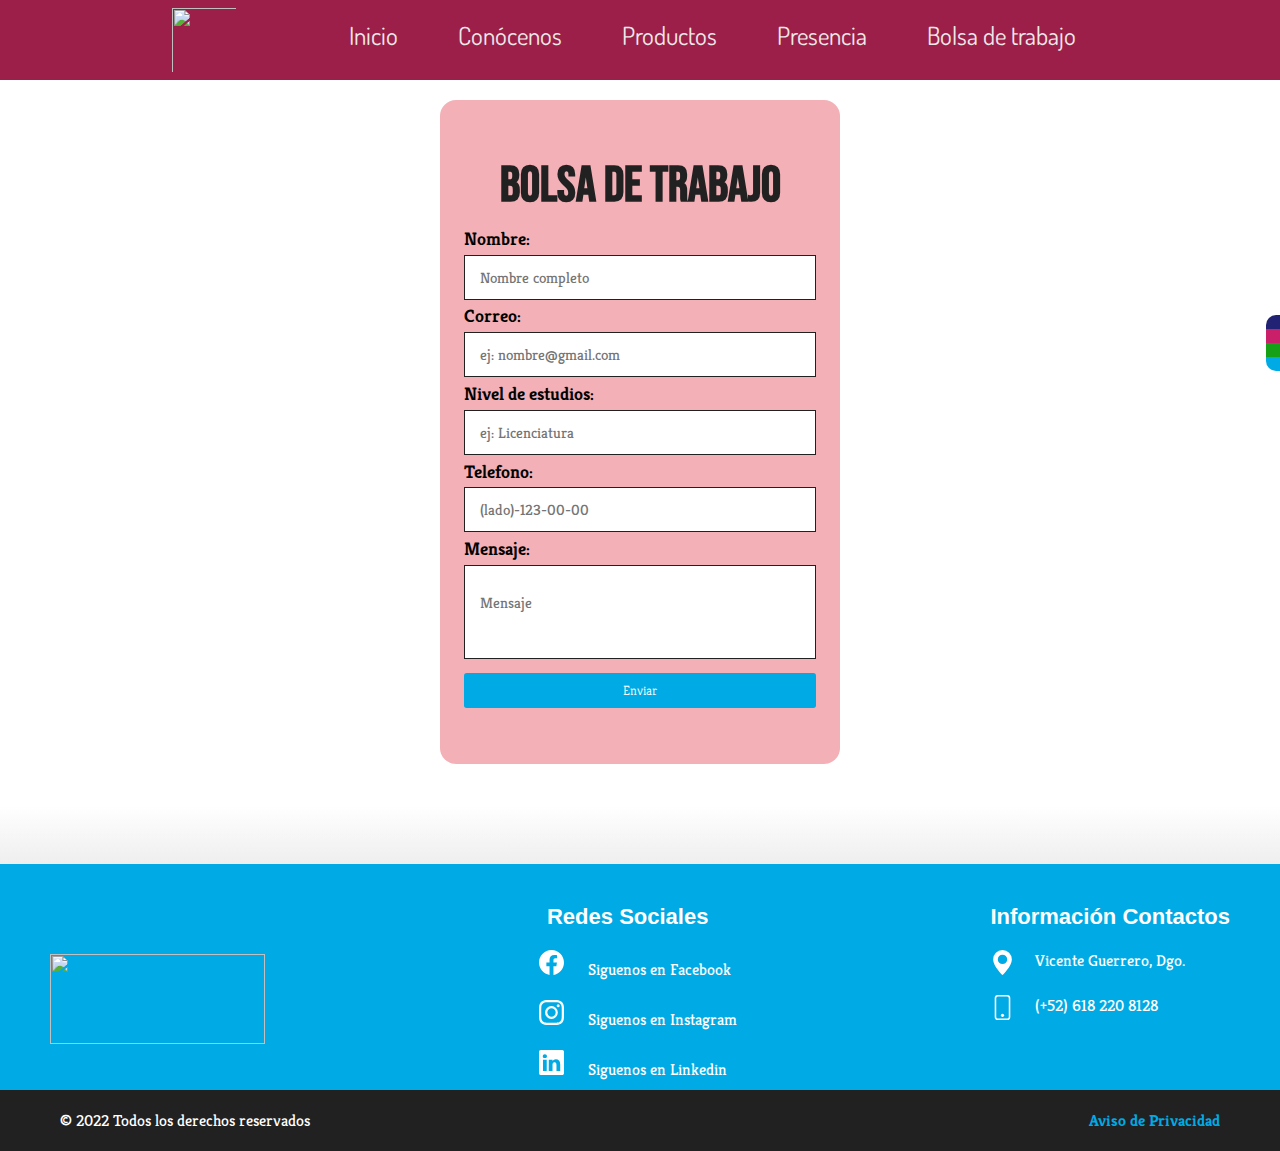
==== bolsa.html @ 7514aa51 "Bolsa" ====
<!DOCTYPE html>
<html lang="en">

<head>
    <meta charset="UTF-8">
    <meta http-equiv="X-UA-Compatible" content="IE=edge">
    <meta name="viewport" content="width=device-width, initial-scale=1.0">
    <title>Grupo Saborsa</title>




    <!--tipo de letra sacada de google font-->
    <link rel="preconnect" href="https://fonts.googleapis.com">
    <link rel="preconnect" href="https://fonts.gstatic.com" crossorigin>

    <link href="https://fonts.googleapis.com/css2?family=Roboto&display=swap" rel="stylesheet">
    <link href="https://fonts.googleapis.com/css2?family=Bebas+Neue&display=swap" rel="stylesheet">
    <link href="https://fonts.googleapis.com/css2?family=Dosis&display=swap" rel="stylesheet">
    <!---->





    <link
        href="https://fonts.googleapis.com/css2?family=Kreon:wght@400;700&family=Krub:wght@400;700&family=Staatliches&display=swap"
        rel="stylesheet">
    <!--tipo de letra sacada de google font-->

    <!--Iconos (Hamburguesa y social bar)-->
    <script src="https://kit.fontawesome.com/2c9258359f.js" crossorigin="anonymous"></script>

    <!--Mandamos llamar las hojas de estilo-->
    <link rel="stylesheet" href="fonts.css">
    <link rel="stylesheet" href="css/normalize.css">
    <link rel="stylesheet" href="css/productos.css">
    <link rel="stylesheet" href="css/bolsa.css">


    <!--Para que el sitio web o la hoja cargue mas rapido-->
    <link rel="preload" href="css/styleind.css" as="stlye">
    <link href="css/styleind.css" rel="stylesheet">
    <script defer src="index.js"></script>


    <!--Para enlazar la hoja de stilo de index y que se refleje el diseño-->
</head>

<body>
    <!--NAVEGACION PRINCIPAL-->
    <header class="header">
        <nav class="nav">
            <a href="index.html" class="logo nav-link"><img src="img/LogoSBRSA.svg" alt=""></a>
            <button class="nav-toggle" aria-label="Abrir menú">
                <i class="fa-solid fa-bars"></i>
            </button>
            <ul class="nav-menu nav-menu_visible">
                <li class="nav-menu-item">

                    <a href="index.html" class="nav-menu-linkc1 nav-menu-link nav-link nav-menu-link_active">Inicio </a>
                </li>
                <li class="nav-menu-item">
                    <a href="nosotros.html"
                        class="nav-menu-linkc2 nav-menu-link nav-link nav-menu-link_active">Conócenos</a>
                </li>
                <li class="nav-menu-item">
                    <a href="productos.html"
                        class="nav-menu-linkc3 nav-menu-link nav-link nav-menu-link_active">Productos</a>
                </li>
                <li class="nav-menu-item">
                    <a href="presencia.html"
                        class="nav-menu-linkc4 nav-menu-link nav-link nav-menu-link_active">Presencia</a>
                </li>
                <li class="nav-menu-item">
                    <a href="bolsa.html" class="nav-menu-linkc5 nav-menu-link nav-link nav-menu-link_active">Bolsa de
                        trabajo</a>
                </li>
            </ul>
        </nav>
    </header>
    <div class="social-bar">
        <a href="https://www.facebook.com/Grupo-Saborsa-110741377247389/" class="icon icon-facebook"
            target="_blank"></a>
        <a href="https://www.instagram.com/gruposaborsa/?hl=es" class="icon icon-instagram" target="_blank"></a>
        <a href="https://api.whatsapp.com/send?phone=+526182208128" class="icon icon-whatsapp" target="_blank"></a>
        <a href="https://www.linkedin.com/in/marteking-gruposaborsa-627832205" class="icon icon-linkedin"
            target="_blank"></a>
    </div>



    <main>
        <form class="form" action="https://formspree.io/f/xzbornnj" method="POST">
            <div class="form__container">
                <!--contenedor de todo el contenido del formulario-->
                <h2 class="form__title tituloFormulario">Bolsa de trabajo</h2>

               
                        <label class="campo">Nombre:</label>
                        <input type="text" class="form__input" placeholder="Nombre completo" name="name">
                   
                        <label class="campo">Correo:</label>
                        <input type="email" class="form__input" placeholder="ej: nombre@gmail.com" name="email">
                   
                        <label class="campo">Nivel de estudios:</label>
                        <input type="text" class="form__input" placeholder="ej: Licenciatura">
                    
                        <label class="campo">Telefono:</label>
                        <input type="tel" class="form__input" placeholder="(lado)-123-00-00">
                   
                        <label class="campo">Mensaje:</label>
                        <textarea class="form__input form__input--message" placeholder="Mensaje"
                            name="message"></textarea>
                    

                    <input type="submit" value="Enviar" class="form__cta">
               

           
        </form>
    </main>


    <!--AQUÍ EMPIEZA EL PIE DE PÁGINA-->
    <footer>
        <div class="container-principal">
            <div class="container">
                <!--LOGO-->
                <div class="colum1">
                    <img src="img/saborsablancas.png" class="saborsa-final">
                </div>
                <!--REDES SOCIALES-->
                <div class="colum2">
                    <h5>
                        Redes Sociales
                    </h5>
                    <div class="fila">
                        <a href="https://www.facebook.com/Grupo-Saborsa-110741377247389/"> <svg
                                xmlns="http://www.w3.org/2000/svg" width="25" height="25" fill="currentColor"
                                class="bi bi-facebook formatoicon" viewBox="0 0 16 16">
                                <path
                                    d="M16 8.049c0-4.446-3.582-8.05-8-8.05C3.58 0-.002 3.603-.002 8.05c0 4.017 2.926 7.347 6.75 7.951v-5.625h-2.03V8.05H6.75V6.275c0-2.017 1.195-3.131 3.022-3.131.876 0 1.791.157 1.791.157v1.98h-1.009c-.993 0-1.303.621-1.303 1.258v1.51h2.218l-.354 2.326H9.25V16c3.824-.604 6.75-3.934 6.75-7.951z" />
                            </svg>
                            <label class="enlaceformato">Siguenos en Facebook </label></a>
                    </div>

                    <div class="fila">
                        <a href="https://www.instagram.com/gruposaborsa/?hl=es"> <svg xmlns="http://www.w3.org/2000/svg"
                                width="25" height="25" fill="currentColor" class="bi bi-instagram formatoicon"
                                viewBox="0 0 16 16">
                                <path
                                    d="M8 0C5.829 0 5.556.01 4.703.048 3.85.088 3.269.222 2.76.42a3.917 3.917 0 0 0-1.417.923A3.927 3.927 0 0 0 .42 2.76C.222 3.268.087 3.85.048 4.7.01 5.555 0 5.827 0 8.001c0 2.172.01 2.444.048 3.297.04.852.174 1.433.372 1.942.205.526.478.972.923 1.417.444.445.89.719 1.416.923.51.198 1.09.333 1.942.372C5.555 15.99 5.827 16 8 16s2.444-.01 3.298-.048c.851-.04 1.434-.174 1.943-.372a3.916 3.916 0 0 0 1.416-.923c.445-.445.718-.891.923-1.417.197-.509.332-1.09.372-1.942C15.99 10.445 16 10.173 16 8s-.01-2.445-.048-3.299c-.04-.851-.175-1.433-.372-1.941a3.926 3.926 0 0 0-.923-1.417A3.911 3.911 0 0 0 13.24.42c-.51-.198-1.092-.333-1.943-.372C10.443.01 10.172 0 7.998 0h.003zm-.717 1.442h.718c2.136 0 2.389.007 3.232.046.78.035 1.204.166 1.486.275.373.145.64.319.92.599.28.28.453.546.598.92.11.281.24.705.275 1.485.039.843.047 1.096.047 3.231s-.008 2.389-.047 3.232c-.035.78-.166 1.203-.275 1.485a2.47 2.47 0 0 1-.599.919c-.28.28-.546.453-.92.598-.28.11-.704.24-1.485.276-.843.038-1.096.047-3.232.047s-2.39-.009-3.233-.047c-.78-.036-1.203-.166-1.485-.276a2.478 2.478 0 0 1-.92-.598 2.48 2.48 0 0 1-.6-.92c-.109-.281-.24-.705-.275-1.485-.038-.843-.046-1.096-.046-3.233 0-2.136.008-2.388.046-3.231.036-.78.166-1.204.276-1.486.145-.373.319-.64.599-.92.28-.28.546-.453.92-.598.282-.11.705-.24 1.485-.276.738-.034 1.024-.044 2.515-.045v.002zm4.988 1.328a.96.96 0 1 0 0 1.92.96.96 0 0 0 0-1.92zm-4.27 1.122a4.109 4.109 0 1 0 0 8.217 4.109 4.109 0 0 0 0-8.217zm0 1.441a2.667 2.667 0 1 1 0 5.334 2.667 2.667 0 0 1 0-5.334z" />


                            </svg>

                            <label>Siguenos en Instagram </label></a>
                    </div>

                    <div class="fila">
                        <a href="https://www.linkedin.com/in/marteking-gruposaborsa-627832205"> <svg
                                xmlns="http://www.w3.org/2000/svg" width="25" height="25" fill="currentColor"
                                class="bi bi-linkedin formatoicon" viewBox="0 0 16 16">
                                <path
                                    d="M0 1.146C0 .513.526 0 1.175 0h13.65C15.474 0 16 .513 16 1.146v13.708c0 .633-.526 1.146-1.175 1.146H1.175C.526 16 0 15.487 0 14.854V1.146zm4.943 12.248V6.169H2.542v7.225h2.401zm-1.2-8.212c.837 0 1.358-.554 1.358-1.248-.015-.709-.52-1.248-1.342-1.248-.822 0-1.359.54-1.359 1.248 0 .694.521 1.248 1.327 1.248h.016zm4.908 8.212V9.359c0-.216.016-.432.08-.586.173-.431.568-.878 1.232-.878.869 0 1.216.662 1.216 1.634v3.865h2.401V9.25c0-2.22-1.184-3.252-2.764-3.252-1.274 0-1.845.7-2.165 1.193v.025h-.016a5.54 5.54 0 0 1 .016-.025V6.169h-2.4c.03.678 0 7.225 0 7.225h2.4z" />
                            </svg>
                            <label>Siguenos en Linkedin </label></a>
                    </div>

                </div>
                <!--ubicacion y contacto-->
                <div class="colum3">
                    <h6>Información Contactos</h6>
                    <div class="fila2">
                        <svg xmlns="http://www.w3.org/2000/svg" width="25" height="25" fill="currentColor"
                            class="bi bi-geo-alt-fill" viewBox="0 0 16 16">
                            <path
                                d="M8 16s6-5.686 6-10A6 6 0 0 0 2 6c0 4.314 6 10 6 10zm0-7a3 3 0 1 1 0-6 3 3 0 0 1 0 6z" />
                        </svg>
                        <label>Vicente Guerrero, Dgo.</label>
                    </div>

                    <div class="fila2">
                        <svg xmlns="http://www.w3.org/2000/svg" width="25" height="25" fill="currentColor"
                            class="bi bi-phone" viewBox="0 0 16 16">
                            <path
                                d="M11 1a1 1 0 0 1 1 1v12a1 1 0 0 1-1 1H5a1 1 0 0 1-1-1V2a1 1 0 0 1 1-1h6zM5 0a2 2 0 0 0-2 2v12a2 2 0 0 0 2 2h6a2 2 0 0 0 2-2V2a2 2 0 0 0-2-2H5z" />
                            <path d="M8 14a1 1 0 1 0 0-2 1 1 0 0 0 0 2z" />
                        </svg>
                        <label>(+52) 618 220 8128 </label>
                    </div>
                </div>
            </div>
        </div>

        <div class="container-final">
            <div class="final">
                <div class="copyright">
                    © 2022 Todos los derechos reservados
                </div>

                <div class="politica">
                    <a href="https://drive.google.com/file/d/19NzWd7KpTtD-k-1HC-XoEVzoS2G-Fx98/view?usp=sharing"
                        target="_blank">Aviso de Privacidad </a>
                </div>
            </div>
        </div>

    </footer>


</body>

</html>
---- css/bolsa.css ----
/*PARA DEFINIR PALETA DE COLORES*/
:root{
    --blnaco: #ffffff;
    --negro: #212121;
    --azulpastel: #00AAE4;
    --rosa: #F03687;
    --rosafondo: #f3b0b6;
    --verdepastel: #77dd77;
    --amarillopastel: #FFFE71;
    --grisclaro: #9c9c9c;
 
 
 }
html{
    font-size: 62.5%;
    box-sizing: border-box;
}
*, *:before, *:after {
   box-sizing: inherit;
 }

 body{
     font-family: 'Lucida Sans', 'Lucida Sans Regular', 'Lucida Grande', 'Lucida Sans Unicode', Geneva, Verdana, sans-serif ;
     min-height: 100vh;
     width: 100%;
    
     
 }

 

 .form{
    background-color: var(--rosafondo);
     width: 90%;
     max-width: 400px;
     margin: auto;
     margin-top: 10rem;
     border-radius: 1em;
     padding:  3.5em 1.5em;
     
     

 }

 @media (max-width:768px ) {
     .form{
         margin-top: 25px;
        
     }
     
     
 }

 @media (max-width: 450px) {
     .form{
         padding: 3.5em 1em;
     }
     
    
 }

 
 .form__container{
     width: 100%;
     display: grid;
     gap: .3em;
     grid-auto-columns: 100%;

 }

 .form__title{
     text-align: center;
     font-size: 5rem;
     margin-top: auto;
     margin-bottom: .6rem;
 }

 .tituloFormulario{
     padding: 0px;
     color: var(--negro);
 }
 .form__input{  /*Palabras que van dentro de los inputs*/
     font-family: inherit;
     font-size: 1.5rem;
     padding: .8em 1em; /*1em= 1rem y 1rem por defecto es igual a 16px*/
     outline: none;
     border: none;
     border: 1px solid var(--negro)
 }

 .form__input--message{
    resize: none; /*para evitar que el text area cambie de tamaño a voluntad del usuario*/
     padding: 1.8em 1em ;
     margin-bottom: .6em ;
 }
 .form__cta{
     font-family: inherit;
     background-color: var(--azulpastel);
     color: var(--blnaco);
     border: none;
     font-weight: 300;
     padding: .7em 0;
     border-radius: .2em;
     cursor: pointer;
 }

.campo{
    font-size: 1.8rem;
    font-weight: bold;
   
}
---- css/styleind.css ----
/*PARA DEFINIR PALETA DE COLORES*/
:root{
   --blnaco: #ffffff;
   --negro: #212121;
   --azulpastel: #00AAE4;
   --rosa: #F03687;
   --rosafondo: #f3b0b6;
   --verdepastel: #77dd77;
   --amarillopastel: #FFFE71;
   --grisclaro: #9c9c9c;


}

/*GLOBALES*/
html{
    font-size: 62.5%;
    box-sizing: border-box;
}
*, *:before, *:after {
   box-sizing: inherit;
 }


 /*AQUI EMPIEZA CODIGO DEL INDEX PRICIPAL*/

 /*contenedor para manejar la barra de navegación, ancho, etc*/
.contenedor{
   max-width: 70rem; /*mide la separacion entre las palabras de la navegacion, o sea que tanto de ancho toman*/
   margin: 0 auto; /**/
   text-align: center;
}

/*BOTON CONTACTO*/
.botonContacto {
   
   background-color: var(--azulpastel);
   color: var(--blnaco);
   padding: 1rem 1rem;
   
   font-size: 2rem;
   text-decoration: none;
   text-transform: uppercase; /*mayusculas*/
   font-weight: bold; /*negritas*/
   border-radius: .6rem;
   width: 100%;
  
   
}
@media (min-width: 768px) {
   .botonContacto{
      width: auto;
      
   }
   
}




.sombra{
   -webkit-box-shadow: 0px 6px 14px 0px rgba(64,50,64,0.87);
   -moz-box-shadow: 0px 6px 14px 0px rgba(64,50,64,0.87);
    box-shadow: 0px 6px 14px 0px rgba(64,50,64,0.87);
    background-image: linear-gradient(to top, var(--rosafondo) 0%, var(--blnaco)40%);  /*para degradado en el fondo de la pagina*/ /*to top significa de abajo hacia rriba el degradado */
    padding: 2rem;
    border-radius: 2rem;
    
}

body{
    font-size: 16px;
    font-family: 'Kreon', serif;
    background-image: linear-gradient(to top, var(--grisclaro) 0%, var(--blnaco)30%); /*para degradado en el fondo de la pagina*/ /*to top significa de abajo hacia rriba el degradado */
}

/*TIPOGRAFIA*/
h1{
    font-size: 6rem;

    
    font-family: 'Staatliches', cursive;
}

.titulo-blanco{
    color: var(--blnaco);
}



h2{
  font-size: 6rem;
   padding-top: 5rem;
   color: var(--azulpastel);
  
}

h3{
  
   font-size: 5rem;
   padding-top: 4rem;
   color: var(--azulpastel);
}

h4{
    font-size: 3rem;
    padding-top: 7rem;
    padding-bottom: 4rem;
    color: var(--rosa);
}

h1,h2,h3,h4{
   font-family: 'Bebas Neue', cursive;
   text-align: center;
}



#parrafo1{
    padding-top: 2rem;
   font-size: 3rem;
   text-align: center;
   text-align: center;
   font-family: 'Rubik', sans-serif;
    
}


    

       .imagenlog{ /*padre*/
         background-image: url(../img/papasinicio.png) ;
         background-repeat: no-repeat;
         background-size: cover;
         height: 750px;
         padding-top: 0px;
         margin-bottom: 2rem;
         position: static;
         
       }

       .contenido-imagenlog{ /*hijo*/
         position: static;
         background-color: rgb(0 0 0 / 70%); /*transparencia mejorada*/
         width: 100%;
         height: 100%;
   
         display: flex;
         flex-direction: column;
         align-items: flex-end;
         justify-content: end;
         padding-right: 50px;
         padding-left: 50px;
        
         
      }
       .maps {
           padding-top: 3rem;
         display: block; 
         text-align: center;
       }


   /*Social bar*/   

   .social-bar{
      position: fixed;
      right: 0;
      top: 35%;
      font-size: 2.5rem;
      display: flex;
      flex-direction: column;
      align-items: flex-end;
      z-index: 100;
  }
  
  .icon {
      color: #ffffff;
      text-decoration: none;
      padding: .7rem;    
      display: flex;
      transition: all .5s;
  }
 
 
  .icon-facebook {
      background: rgb(34, 34, 117);
  }
  .icon-whatsapp {
      background: rgb(21, 160, 21);
 
  }
 
  .icon-instagram {
  background: #c92069;
 
  }
 
  .icon-linkedin {
      background: var(--azulpastel);
  }
  .icon:first-child{
      border-radius: 1rem 0 0 0;
  }
  .icon:last-child {
     border-radius: 0 0 0 1rem;
  }
 .icon:hover {
     padding-right: 3rem;
     border-radius: 1rem 0 0 1rem;
     box-shadow: 0 0 .5rem rdga(0, 0, 0, 0.42);
 }
 /*Aquí termina el social bar*/

 *{
   padding: 0;
   margin: 0;
   box-sizing: border-box;
}

  
  .header{
         background-color: rgb(156, 31, 73);
         height: 80px;
         position: fixed;
         width: 100%;
         top: 0;
         left: 0;
  }
  .negritas-let{
     font-family: heebo;
     
     font-weight: bold;
  }
  .cursiva-let{
      font-size: 30px;
     text-align: center;
     font-family: 'satisfy', cursive;
     font-size: 4em;
     line-height: 0.9em;
     color: #FF66C2;
  }
  .nav{
 display: flex;
 justify-content: space-between;
 
 max-width: 992px;
 margin: 0 auto;
  }
  .nav-link{
      color: rgb(238, 232, 232);
      text-decoration: none;
      font-family: 'Dosis', sans-serif;
      font-size: 25px;
  }
  
 
  .logo img{
   float: left;
   padding: 8px;
     width: 80px;
     height: 80px;
  }
 
  .nav-menu{
      display: flex;
      margin-right: 40px;
      list-style: none;
  }
  .nav-menu-item{
      font-size: 15px;
      margin: 0 10px;
      line-height: 70px;
     
      width: max-content;
 
  }
  .nav-menu-link{
      padding: 20px 10px;
      border-radius: 14px;
     
  }
  .nav-menu-linkc1:hover{
      background-color: var(--verdepastel);
      color: var(--negro);
 
      transition: .5s;
  }
  .nav-menu-linkc2:hover{
     background-color: var(--azulpastel);
     color: var(--negro);
 
     transition: .5s;
 }
 .nav-menu-linkc3:hover{
     background-color: var(--rosa);
     color: var(--negro);
 
     transition: .5s;
 }
 .nav-menu-linkc4:hover{
     background-color: var(--amarillopastel);
     color: var(--negro);
 
     transition: .5s;
 }
 .nav-menu-linkc5:hover{
     background-color: white;
     color: var(--negro);
 
     transition: .5s;
 }
 
 .nav-toggle{
     color: #ffffff;
     background: none;
     border: none;
     font-size: 30px;
     padding: 0 20px;
     line-height: 60px;
     cursor: pointer;
     display: none;
     
 }
 @media (max-width: 508px){
     .social-bar{
         display: none;
     }
     body{
         padding-top: 50px;
         background-color: #c507ff;
     }
     
 }
 @media (max-width: 768px){
     .social-bar{
         display: none;
     }
     body{
         padding-top: 70px;
         background-color: #00AAE4;
     }
     
     .header{
         
         height: 70px;
     }
     
     .logo img{
     
         padding: 8px;
           width: 70px;
           height: 70px;
        }
 
     .nav-menu{
          flex-direction: column;
          align-items: center;
          margin-right: 0px;
          background-color: rgb(187, 92, 128);
          position: fixed;
          left: 0;
          top: 70px;
          width: 100%;
          padding: 10px 0;
          height: calc(100% - 60px);
          overflow-y: auto;
          left: 100%;
          transition: left 0.3s;    
     }
     .nav-menu-item{
          line-height: 70px;
     }
    
 
  .nav-menu-linkc1:hover, .nav-menuc1-link_active {
      background: none;
     color: var(--verdepastel);
 
    
  }
  .nav-menu-linkc2:hover, .nav-menuc2-link_active{
     background: none;
     color: var(--azulpastel);
 
     
 }
 .nav-menu-linkc3:hover, .nav-menuc3-link_active{
     background: none;
    color: var(--rosa);
 
     
 }
 .nav-menu-linkc4:hover, .nav-menuc4-link_active{
     background: none;
     color: var(--amarillopastel);
     
 }
 .nav-menu-linkc5:hover, .nav-menuc5-link_active{
     background: none;
     color: var(--negro);
     
 }
 
 
 .nav-toggle{
     display: block;
     
 }
 .nav-menu_visible{
 left: 0;
 }
 
 .nav-toggle:focus:not(:focus-visible){
 outline: none;
 }
 
 
  }
   /* TERMINA ESTILOS PARA INDEX NOSOTROS*/


    /*:::PIE DE PAGINA:::*/
       
    .saborsa-final{
        width: 215px;
        height: 90px;
     }
     
     
     footer{
         width: 100%;
         background-color: var(--azulpastel);
         color: var(--blnaco);
         margin-top: 100px;
         
         
    
         
     }
    
     .container-principal{
         width: 100%;
         max-width: 1200px;
         margin: auto;
         
     }
    
     .container{

         display: flex;
         text-align: center;
         justify-content: space-between; /*espacio entre las columnas del contenedor*/
         padding: 10px; /*hacer el contenedor del footer mas pequeño de altura*/
         }
    
        
    
    
    
     .colum1, .colum2, .colum3{
         max-width: 400px;
         padding-top: 30px;
         
        
    }
    
    .colum1, .saborsa-final{
        display: block;
        margin-top: 25px;
        
        justify-content: space-between;
    }
    

    
    .colum2 h5{
        font-size: 22px;
        font-family: 'Lucida Sans', 'Lucida Sans Regular', 'Lucida Grande', 'Lucida Sans Unicode', Geneva, Verdana, sans-serif;
        text-align: center;
       
    }
    
    .fila{
      margin-top: 20px;  
      display: flex;
      
    }

    
    
    .fila label{
        margin-top: 0px;
        margin-left: 20px;
        text-decoration: none;
        color: var(--blnaco);
    }

    .formatoicon{
        color: var(--blnaco);
    }
    
    
   
    
    .colum3 h6{
      
        font-size: 22px;
        font-family: 'Lucida Sans', 'Lucida Sans Regular', 'Lucida Grande', 'Lucida Sans Unicode', Geneva, Verdana, sans-serif;
        text-align: center;
    }
    
    .fila2{
        margin-top: 20px;
        display: flex;
    
    }
    .fila2 label, a{
       margin-top: 0px;
       margin-left: 20px;
       text-decoration: none;

    }

    .enlaceformato{
         
    }
   
    
    .container-final{
        width: 100%;
        background-color: #212121;
        
        
        
    
    }
    
    .final{
        max-width: 1200px;
        margin: auto;
        display: flex;
        justify-content: space-between;
        padding: 20px;
    }
    
    .copyright{
        color: var(--blnaco);
    }
    
    .politica a{
        text-decoration: none;
        color: var(--azulpastel);
        font-weight: bold;
        font-size: 1.6rem;
    }
    
    @media screen and (max-width: 1100px ) {
     .container{
         flex-wrap: wrap ;
          
     }
     
     .colum2, .colum3{
         margin-top: 40px;
        
     }
     
  }
/*AQUÍ TERMINA EL PIE DE PÁGINA*/
---- css/styleind.css ----
/*PARA DEFINIR PALETA DE COLORES*/
:root{
   --blnaco: #ffffff;
   --negro: #212121;
   --azulpastel: #00AAE4;
   --rosa: #F03687;
   --rosafondo: #f3b0b6;
   --verdepastel: #77dd77;
   --amarillopastel: #FFFE71;
   --grisclaro: #9c9c9c;


}

/*GLOBALES*/
html{
    font-size: 62.5%;
    box-sizing: border-box;
}
*, *:before, *:after {
   box-sizing: inherit;
 }


 /*AQUI EMPIEZA CODIGO DEL INDEX PRICIPAL*/

 /*contenedor para manejar la barra de navegación, ancho, etc*/
.contenedor{
   max-width: 70rem; /*mide la separacion entre las palabras de la navegacion, o sea que tanto de ancho toman*/
   margin: 0 auto; /**/
   text-align: center;
}

/*BOTON CONTACTO*/
.botonContacto {
   
   background-color: var(--azulpastel);
   color: var(--blnaco);
   padding: 1rem 1rem;
   
   font-size: 2rem;
   text-decoration: none;
   text-transform: uppercase; /*mayusculas*/
   font-weight: bold; /*negritas*/
   border-radius: .6rem;
   width: 100%;
  
   
}
@media (min-width: 768px) {
   .botonContacto{
      width: auto;
      
   }
   
}




.sombra{
   -webkit-box-shadow: 0px 6px 14px 0px rgba(64,50,64,0.87);
   -moz-box-shadow: 0px 6px 14px 0px rgba(64,50,64,0.87);
    box-shadow: 0px 6px 14px 0px rgba(64,50,64,0.87);
    background-image: linear-gradient(to top, var(--rosafondo) 0%, var(--blnaco)40%);  /*para degradado en el fondo de la pagina*/ /*to top significa de abajo hacia rriba el degradado */
    padding: 2rem;
    border-radius: 2rem;
    
}

body{
    font-size: 16px;
    font-family: 'Kreon', serif;
    background-image: linear-gradient(to top, var(--grisclaro) 0%, var(--blnaco)30%); /*para degradado en el fondo de la pagina*/ /*to top significa de abajo hacia rriba el degradado */
}

/*TIPOGRAFIA*/
h1{
    font-size: 6rem;

    
    font-family: 'Staatliches', cursive;
}

.titulo-blanco{
    color: var(--blnaco);
}



h2{
  font-size: 6rem;
   padding-top: 5rem;
   color: var(--azulpastel);
  
}

h3{
  
   font-size: 5rem;
   padding-top: 4rem;
   color: var(--azulpastel);
}

h4{
    font-size: 3rem;
    padding-top: 7rem;
    padding-bottom: 4rem;
    color: var(--rosa);
}

h1,h2,h3,h4{
   font-family: 'Bebas Neue', cursive;
   text-align: center;
}



#parrafo1{
    padding-top: 2rem;
   font-size: 3rem;
   text-align: center;
   text-align: center;
   font-family: 'Rubik', sans-serif;
    
}


    

       .imagenlog{ /*padre*/
         background-image: url(../img/papasinicio.png) ;
         background-repeat: no-repeat;
         background-size: cover;
         height: 750px;
         padding-top: 0px;
         margin-bottom: 2rem;
         position: static;
         
       }

       .contenido-imagenlog{ /*hijo*/
         position: static;
         background-color: rgb(0 0 0 / 70%); /*transparencia mejorada*/
         width: 100%;
         height: 100%;
   
         display: flex;
         flex-direction: column;
         align-items: flex-end;
         justify-content: end;
         padding-right: 50px;
         padding-left: 50px;
        
         
      }
       .maps {
           padding-top: 3rem;
         display: block; 
         text-align: center;
       }


   /*Social bar*/   

   .social-bar{
      position: fixed;
      right: 0;
      top: 35%;
      font-size: 2.5rem;
      display: flex;
      flex-direction: column;
      align-items: flex-end;
      z-index: 100;
  }
  
  .icon {
      color: #ffffff;
      text-decoration: none;
      padding: .7rem;    
      display: flex;
      transition: all .5s;
  }
 
 
  .icon-facebook {
      background: rgb(34, 34, 117);
  }
  .icon-whatsapp {
      background: rgb(21, 160, 21);
 
  }
 
  .icon-instagram {
  background: #c92069;
 
  }
 
  .icon-linkedin {
      background: var(--azulpastel);
  }
  .icon:first-child{
      border-radius: 1rem 0 0 0;
  }
  .icon:last-child {
     border-radius: 0 0 0 1rem;
  }
 .icon:hover {
     padding-right: 3rem;
     border-radius: 1rem 0 0 1rem;
     box-shadow: 0 0 .5rem rdga(0, 0, 0, 0.42);
 }
 /*Aquí termina el social bar*/

 *{
   padding: 0;
   margin: 0;
   box-sizing: border-box;
}

  
  .header{
         background-color: rgb(156, 31, 73);
         height: 80px;
         position: fixed;
         width: 100%;
         top: 0;
         left: 0;
  }
  .negritas-let{
     font-family: heebo;
     
     font-weight: bold;
  }
  .cursiva-let{
      font-size: 30px;
     text-align: center;
     font-family: 'satisfy', cursive;
     font-size: 4em;
     line-height: 0.9em;
     color: #FF66C2;
  }
  .nav{
 display: flex;
 justify-content: space-between;
 
 max-width: 992px;
 margin: 0 auto;
  }
  .nav-link{
      color: rgb(238, 232, 232);
      text-decoration: none;
      font-family: 'Dosis', sans-serif;
      font-size: 25px;
  }
  
 
  .logo img{
   float: left;
   padding: 8px;
     width: 80px;
     height: 80px;
  }
 
  .nav-menu{
      display: flex;
      margin-right: 40px;
      list-style: none;
  }
  .nav-menu-item{
      font-size: 15px;
      margin: 0 10px;
      line-height: 70px;
     
      width: max-content;
 
  }
  .nav-menu-link{
      padding: 20px 10px;
      border-radius: 14px;
     
  }
  .nav-menu-linkc1:hover{
      background-color: var(--verdepastel);
      color: var(--negro);
 
      transition: .5s;
  }
  .nav-menu-linkc2:hover{
     background-color: var(--azulpastel);
     color: var(--negro);
 
     transition: .5s;
 }
 .nav-menu-linkc3:hover{
     background-color: var(--rosa);
     color: var(--negro);
 
     transition: .5s;
 }
 .nav-menu-linkc4:hover{
     background-color: var(--amarillopastel);
     color: var(--negro);
 
     transition: .5s;
 }
 .nav-menu-linkc5:hover{
     background-color: white;
     color: var(--negro);
 
     transition: .5s;
 }
 
 .nav-toggle{
     color: #ffffff;
     background: none;
     border: none;
     font-size: 30px;
     padding: 0 20px;
     line-height: 60px;
     cursor: pointer;
     display: none;
     
 }
 @media (max-width: 508px){
     .social-bar{
         display: none;
     }
     body{
         padding-top: 50px;
         background-color: #c507ff;
     }
     
 }
 @media (max-width: 768px){
     .social-bar{
         display: none;
     }
     body{
         padding-top: 70px;
         background-color: #00AAE4;
     }
     
     .header{
         
         height: 70px;
     }
     
     .logo img{
     
         padding: 8px;
           width: 70px;
           height: 70px;
        }
 
     .nav-menu{
          flex-direction: column;
          align-items: center;
          margin-right: 0px;
          background-color: rgb(187, 92, 128);
          position: fixed;
          left: 0;
          top: 70px;
          width: 100%;
          padding: 10px 0;
          height: calc(100% - 60px);
          overflow-y: auto;
          left: 100%;
          transition: left 0.3s;    
     }
     .nav-menu-item{
          line-height: 70px;
     }
    
 
  .nav-menu-linkc1:hover, .nav-menuc1-link_active {
      background: none;
     color: var(--verdepastel);
 
    
  }
  .nav-menu-linkc2:hover, .nav-menuc2-link_active{
     background: none;
     color: var(--azulpastel);
 
     
 }
 .nav-menu-linkc3:hover, .nav-menuc3-link_active{
     background: none;
    color: var(--rosa);
 
     
 }
 .nav-menu-linkc4:hover, .nav-menuc4-link_active{
     background: none;
     color: var(--amarillopastel);
     
 }
 .nav-menu-linkc5:hover, .nav-menuc5-link_active{
     background: none;
     color: var(--negro);
     
 }
 
 
 .nav-toggle{
     display: block;
     
 }
 .nav-menu_visible{
 left: 0;
 }
 
 .nav-toggle:focus:not(:focus-visible){
 outline: none;
 }
 
 
  }
   /* TERMINA ESTILOS PARA INDEX NOSOTROS*/


    /*:::PIE DE PAGINA:::*/
       
    .saborsa-final{
        width: 215px;
        height: 90px;
     }
     
     
     footer{
         width: 100%;
         background-color: var(--azulpastel);
         color: var(--blnaco);
         margin-top: 100px;
         
         
    
         
     }
    
     .container-principal{
         width: 100%;
         max-width: 1200px;
         margin: auto;
         
     }
    
     .container{

         display: flex;
         text-align: center;
         justify-content: space-between; /*espacio entre las columnas del contenedor*/
         padding: 10px; /*hacer el contenedor del footer mas pequeño de altura*/
         }
    
        
    
    
    
     .colum1, .colum2, .colum3{
         max-width: 400px;
         padding-top: 30px;
         
        
    }
    
    .colum1, .saborsa-final{
        display: block;
        margin-top: 25px;
        
        justify-content: space-between;
    }
    

    
    .colum2 h5{
        font-size: 22px;
        font-family: 'Lucida Sans', 'Lucida Sans Regular', 'Lucida Grande', 'Lucida Sans Unicode', Geneva, Verdana, sans-serif;
        text-align: center;
       
    }
    
    .fila{
      margin-top: 20px;  
      display: flex;
      
    }

    
    
    .fila label{
        margin-top: 0px;
        margin-left: 20px;
        text-decoration: none;
        color: var(--blnaco);
    }

    .formatoicon{
        color: var(--blnaco);
    }
    
    
   
    
    .colum3 h6{
      
        font-size: 22px;
        font-family: 'Lucida Sans', 'Lucida Sans Regular', 'Lucida Grande', 'Lucida Sans Unicode', Geneva, Verdana, sans-serif;
        text-align: center;
    }
    
    .fila2{
        margin-top: 20px;
        display: flex;
    
    }
    .fila2 label, a{
       margin-top: 0px;
       margin-left: 20px;
       text-decoration: none;

    }

    .enlaceformato{
         
    }
   
    
    .container-final{
        width: 100%;
        background-color: #212121;
        
        
        
    
    }
    
    .final{
        max-width: 1200px;
        margin: auto;
        display: flex;
        justify-content: space-between;
        padding: 20px;
    }
    
    .copyright{
        color: var(--blnaco);
    }
    
    .politica a{
        text-decoration: none;
        color: var(--azulpastel);
        font-weight: bold;
        font-size: 1.6rem;
    }
    
    @media screen and (max-width: 1100px ) {
     .container{
         flex-wrap: wrap ;
          
     }
     
     .colum2, .colum3{
         margin-top: 40px;
        
     }
     
  }
/*AQUÍ TERMINA EL PIE DE PÁGINA*/
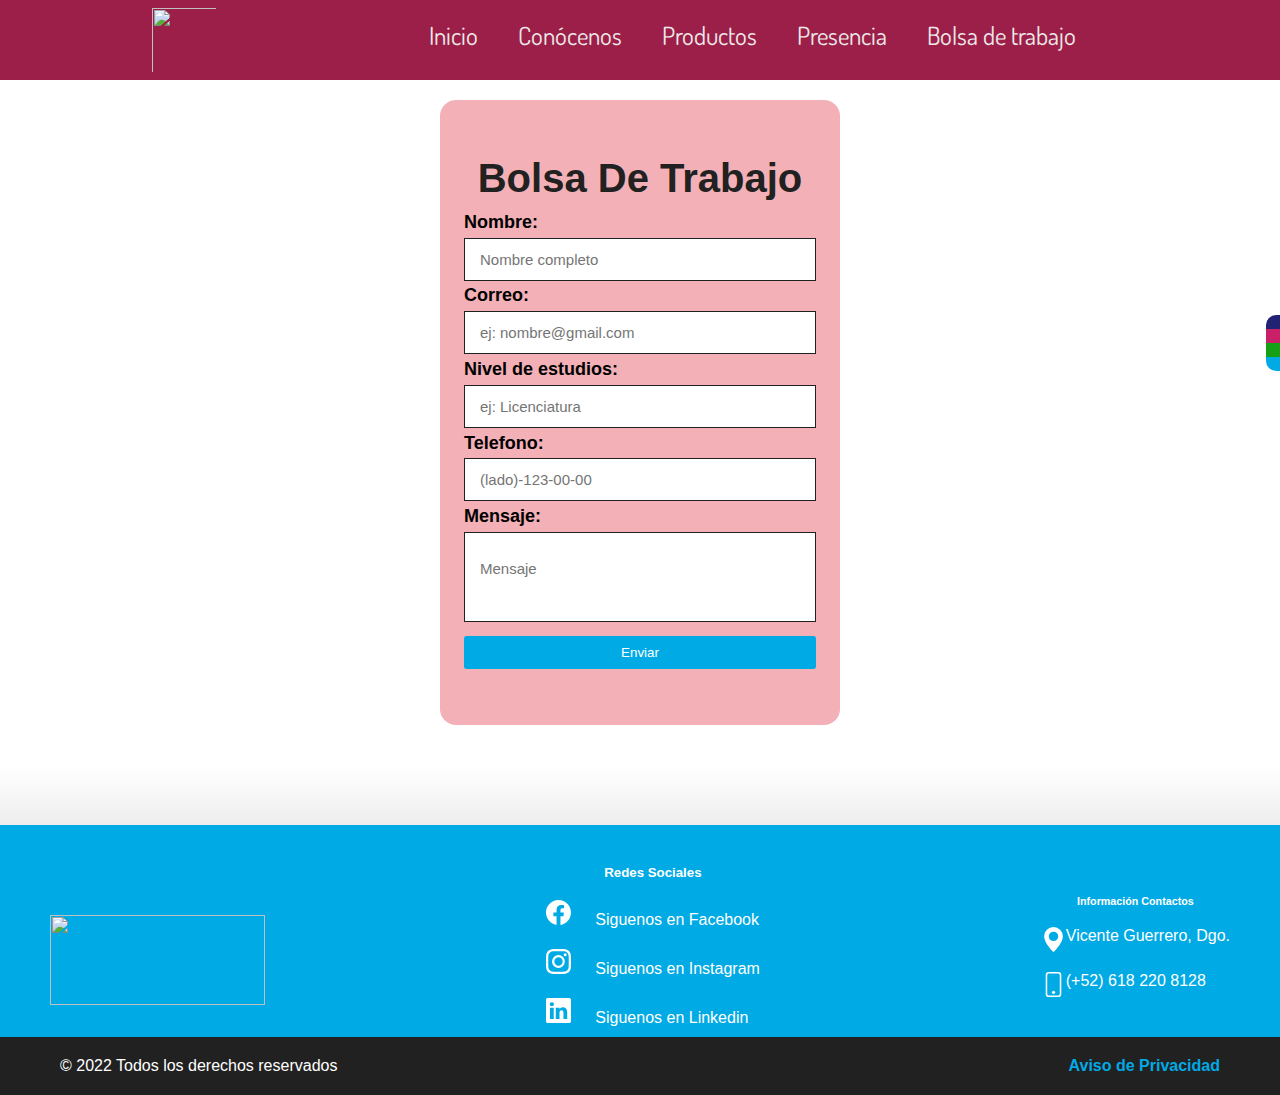
==== commit 97c7ba9c: "productos" ====
--- a/bolsa.html
+++ b/bolsa.html
@@ -94,7 +94,7 @@
         <form class="form" action="https://formspree.io/f/xzbornnj" method="POST">
             <div class="form__container">
                 <!--contenedor de todo el contenido del formulario-->
-                <h2 class="form__title tituloFormulario">Bolsa de trabajo</h2>
+                <h2 class="form__title tituloFormulario tCap">Bolsa de trabajo</h2>
 
                
                         <label class="campo">Nombre:</label>
--- a/css/productos.css
+++ b/css/productos.css
@@ -0,0 +1,141 @@
+/*PARA DEFINIR PALETA DE COLORES*/
+:root {
+    --blnaco: #ffffff;
+    --negro: #212121;
+    --azulpastel: #00AAE4;
+    --rosa: #F03687;
+    --rosafondo: #f3b0b6;
+    --verdepastel: #77dd77;
+    --amarillopastel: #FFFE71;
+    --grisclaro: #9c9c9c;
+
+
+}
+
+
+*,
+*:before,
+*:after {
+    box-sizing: inherit;
+}
+
+body {
+    font-size: 1.6rem;
+
+  
+    /*Interlineado*/
+
+}
+
+h1 {
+    font-size: 5rem;
+    width: 100%;
+
+
+}
+
+.titulo-negro {
+    color: var(--negro);
+}
+
+.pad-top8 {
+    padding-top: 8rem;
+}
+
+p {
+    font-size: 1.8rem;
+    font-family: 'Lucida Sans', 'Lucida Sans Regular', 'Lucida Grande', 'Lucida Sans Unicode', Geneva, Verdana, sans-serif;
+}
+
+.divfondo{
+ 
+}
+ 
+img {
+
+
+    width: 100%;
+    /*Tamaño de la imagen dle producto*/
+
+}
+
+.contenedor-productos {
+    max-width: 100%;
+margin-left: 10rem;  
+margin-right: 10rem;
+    /*centrar*/
+
+}
+
+/*GRID*/
+.grid {
+    display: grid;
+    grid-template-columns: repeat(2, 1fr);
+    /*hara que lso elementos se acomoden en 2 columnas*/
+    gap: 2rem;
+    /*para acomodar el cuadro de color*/
+}
+
+@media (min-width: 768px) {
+    .grid {
+
+        grid-template-columns: repeat(3, 1fr);
+
+
+    }
+
+
+}
+
+@media (max-width: 768px) {
+
+    .margenp {
+        margin-top: 0px;
+    }
+
+}
+
+.contenedor-FlexP{
+    display: flex;
+    flex-wrap: wrap;
+   
+    
+}
+
+/*PRODUCTOS*/
+.producto {
+    background-color: var(--azulpastel);
+    padding: 2rem;
+    width: 200px;
+    justify-content: space-between;
+    margin-left: auto;
+    margin-right: auto;
+    border: var(--blnaco) solid 3px;
+    flex: 1;
+    transition: 1.2s;
+}
+
+/*.producto:hover{
+    background-color: #77dd77;
+    flex: 5;
+    height: 400px;
+   
+  
+}*/
+
+.producto__imagen {
+    margin-left: auto;
+    margin-right: auto ;
+    width: 150px;
+    height: 150px;
+}
+    
+.producto__informacion {
+    font-size: 10px;
+}
+
+
+.producto__nombre,
+.producto__precio {
+    font-size: 10px;
+}--- a/css/bolsa.css
+++ b/css/bolsa.css
@@ -26,6 +26,19 @@
     
      
  }
+
+ /*MAYUSCULAS, MINUSCULAS*/
+ .tMay{ /*mayuscula*/
+    text-transform: uppercase;
+  }
+
+  .tMin{/*minusculas*/
+    text-transform: lowercase;
+  }
+
+  .tCap{
+      text-transform: capitalize;
+  }
 
  
 
@@ -70,7 +83,8 @@
 
  .form__title{
      text-align: center;
-     font-size: 5rem;
+     font-size: 4rem;
+
      margin-top: auto;
      margin-bottom: .6rem;
  }
--- a/css/styleind.css
+++ b/css/styleind.css
@@ -12,6 +12,13 @@
 
 }
 
+.unselectable {
+    -webkit-user-select: none;  /* Chrome all / Safari all */
+    -moz-user-select: none;     /* Firefox all */
+    -ms-user-select: none;      /* IE 10+ */
+    user-select: none;          /* Likely future */      
+  }
+
 /*GLOBALES*/
 html{
     font-size: 62.5%;
@@ -24,45 +31,19 @@
 
  /*AQUI EMPIEZA CODIGO DEL INDEX PRICIPAL*/
 
- /*contenedor para manejar la barra de navegación, ancho, etc*/
-.contenedor{
+ 
+.contenedor{/*contenedor para manejar la barra de navegación, ancho, etc*/
    max-width: 70rem; /*mide la separacion entre las palabras de la navegacion, o sea que tanto de ancho toman*/
    margin: 0 auto; /**/
    text-align: center;
 }
-
-/*BOTON CONTACTO*/
-.botonContacto {
-   
-   background-color: var(--azulpastel);
-   color: var(--blnaco);
-   padding: 1rem 1rem;
-   
-   font-size: 2rem;
-   text-decoration: none;
-   text-transform: uppercase; /*mayusculas*/
-   font-weight: bold; /*negritas*/
-   border-radius: .6rem;
-   width: 100%;
-  
-   
-}
-@media (min-width: 768px) {
-   .botonContacto{
-      width: auto;
-      
-   }
-   
-}
-
-
-
 
 .sombra{
    -webkit-box-shadow: 0px 6px 14px 0px rgba(64,50,64,0.87);
    -moz-box-shadow: 0px 6px 14px 0px rgba(64,50,64,0.87);
     box-shadow: 0px 6px 14px 0px rgba(64,50,64,0.87);
-    background-image: linear-gradient(to top, var(--rosafondo) 0%, var(--blnaco)40%);  /*para degradado en el fondo de la pagina*/ /*to top significa de abajo hacia rriba el degradado */
+   
+    background-image: linear-gradient(to top, #f3b0b6 0%, #ffffff 40%);  /*para degradado en el fondo de la pagina*/ /*to top significa de abajo hacia rriba el degradado */
     padding: 2rem;
     border-radius: 2rem;
     
@@ -70,95 +51,145 @@
 
 body{
     font-size: 16px;
-    font-family: 'Kreon', serif;
-    background-image: linear-gradient(to top, var(--grisclaro) 0%, var(--blnaco)30%); /*para degradado en el fondo de la pagina*/ /*to top significa de abajo hacia rriba el degradado */
+   
+    background-image: linear-gradient(to top, var(--grisclaro) 0%, #ffffff 30%); /*para degradado en el fondo de la pagina*/ /*to top significa de abajo hacia rriba el degradado */
 }
 
 /*TIPOGRAFIA*/
-h1{
+.fuente-principal{ /*Para titulos*/
+   
+    font-family: 'Bebas Neue', cursive;
+}
+.funte-secundaria{/*Para titulos secundarios*/
+  
+    font-family: 'Roboto', sans-serif;
+    padding-top: 1rem;
+}
+
+.funte-parrafo{ /*Para párrafos*/
+    font-family: 'Rubik', sans-serif;
+}
+
+.fuente-footerTitulo{
+    font-family: 'Open Sans', sans-serif;
+}
+
+/*TAMA{O TiPOGRAFIA*/
+.tamaño60{ /**/
     font-size: 6rem;
-
-    
-    font-family: 'Staatliches', cursive;
-}
-
-.titulo-blanco{
+}
+.tamaño21{
+    font-size: 2.1; /*22px*/
+}
+
+.tamaño22{
+    font-size: 2.2rem; /*22px*/
+}
+.tamaño15{
+    font-size: 1.5rem;
+}
+.tamaño16{
+    font-size: 1.6rem;
+}
+.mayusculas{
+    text-transform: uppercase; /*mayusculas*/
+}
+.tamaño4{
+    font-size: 4rem; 
+}
+
+.tamaño23{
+    font-size: 2.3rem;
+  }
+.tamaño25{
+   font-size: 2.5rem;
+ }
+
+ .tamaño27{
+    font-size: 2.7rem;
+  }
+
+ /*ALINEACIÓN*/
+ .alineacion-centrada{
+    text-align: center;
+}
+
+/*COLORES*/
+.color-blanco{
     color: var(--blnaco);
 }
-
-
-
-h2{
-  font-size: 6rem;
-   padding-top: 5rem;
-   color: var(--azulpastel);
-  
-}
-
-h3{
-  
-   font-size: 5rem;
-   padding-top: 4rem;
-   color: var(--azulpastel);
-}
-
-h4{
-    font-size: 3rem;
-    padding-top: 7rem;
-    padding-bottom: 4rem;
+.color-azul {
+    color: var(--azulpastel);
+}
+.color-rosa{
     color: var(--rosa);
 }
 
-h1,h2,h3,h4{
-   font-family: 'Bebas Neue', cursive;
-   text-align: center;
-}
-
-
-
-#parrafo1{
-    padding-top: 2rem;
-   font-size: 3rem;
-   text-align: center;
-   text-align: center;
-   font-family: 'Rubik', sans-serif;
-    
-}
-
-
-    
-
-       .imagenlog{ /*padre*/
-         background-image: url(../img/papasinicio.png) ;
-         background-repeat: no-repeat;
-         background-size: cover;
-         height: 750px;
-         padding-top: 0px;
-         margin-bottom: 2rem;
-         position: static;
-         
-       }
-
-       .contenido-imagenlog{ /*hijo*/
-         position: static;
-         background-color: rgb(0 0 0 / 70%); /*transparencia mejorada*/
-         width: 100%;
-         height: 100%;
+/*PADDINGS*/
+.pad-top1{
+    padding-top: 15rem;
+}
+.pad-top2{
+    padding: 2rem;
+ }
+ .pad-top3{
+     padding-top: 3rem;
+ }
+
+/*BOTON CONTACTO*/
+.botonContacto {
    
-         display: flex;
-         flex-direction: column;
-         align-items: flex-end;
-         justify-content: end;
-         padding-right: 50px;
-         padding-left: 50px;
-        
-         
-      }
-       .maps {
-           padding-top: 3rem;
-         display: block; 
-         text-align: center;
-       }
+    background-color: var(--azulpastel);
+    color: var(--blnaco);
+    padding: 1rem 3rem;
+    margin-top: 1rem;
+    margin-bottom: 3rem;
+    font-size: 1.5rem;
+    font-family: 'Rubik', sans-serif;
+    text-decoration: none;
+    text-transform: uppercase; /*mayusculas*/
+    font-weight: bold; /*negritas*/
+    border-radius: .5rem;
+    width: 90%;
+    text-align: center;
+   
+    
+ }
+ @media (min-width: 768px) {
+    .botonContacto{
+       width: auto;
+       
+    }
+    
+ }
+ .imagenlog { /*padre*/
+     background-image: url(../img/papasinicio.png) ;
+     background-repeat: no-repeat;
+     background-size: cover;
+     height: 750px;
+     padding-top: 0px;
+     margin-bottom: 2rem;
+     position: static;  
+ }
+
+.contenido-imagenlog{ /*hijo*/
+     position: static;
+     background-color: rgb(0 0 0 / 70%); /*transparencia mejorada*/
+     width: 100%;
+     height: 100%;
+     display: flex;
+     flex-direction: column;
+     align-items: center;
+     justify-content: center;
+     padding-right: 50px;
+     padding-left: 50px;    
+ }
+
+ .maps {
+     padding-top: 3rem;
+    display: block; 
+    text-align: center;
+ }
 
 
    /*Social bar*/   
@@ -420,7 +451,7 @@
    /* TERMINA ESTILOS PARA INDEX NOSOTROS*/
 
 
-    /*:::PIE DE PAGINA:::*/
+/*:::PIE DE PAGINA:::*/
        
     .saborsa-final{
         width: 215px;
@@ -434,16 +465,12 @@
          color: var(--blnaco);
          margin-top: 100px;
          
-         
-    
-         
      }
     
      .container-principal{
          width: 100%;
          max-width: 1200px;
-         margin: auto;
-         
+         margin: auto; 
      }
     
      .container{
@@ -454,41 +481,27 @@
          padding: 10px; /*hacer el contenedor del footer mas pequeño de altura*/
          }
     
-        
-    
-    
-    
      .colum1, .colum2, .colum3{
          max-width: 400px;
-         padding-top: 30px;
-         
-        
+         padding-top: 30px; 
+    }
+
+    .colum3{
+        align-self: center;
     }
     
     .colum1, .saborsa-final{
         display: block;
         margin-top: 25px;
-        
         justify-content: space-between;
     }
     
-
-    
-    .colum2 h5{
-        font-size: 22px;
-        font-family: 'Lucida Sans', 'Lucida Sans Regular', 'Lucida Grande', 'Lucida Sans Unicode', Geneva, Verdana, sans-serif;
-        text-align: center;
-       
-    }
     
     .fila{
       margin-top: 20px;  
-      display: flex;
-      
-    }
-
-    
-    
+      display: flex; 
+    }
+
     .fila label{
         margin-top: 0px;
         margin-left: 20px;
@@ -501,41 +514,19 @@
     }
     
     
-   
-    
-    .colum3 h6{
-      
-        font-size: 22px;
-        font-family: 'Lucida Sans', 'Lucida Sans Regular', 'Lucida Grande', 'Lucida Sans Unicode', Geneva, Verdana, sans-serif;
-        text-align: center;
-    }
-    
     .fila2{
         margin-top: 20px;
         display: flex;
-    
     }
     .fila2 label, a{
        margin-top: 0px;
-       margin-left: 20px;
+       margin-left: 0px;
        text-decoration: none;
-
-    }
-
-    .enlaceformato{
-         
-    }
-   
-    
+    }
     .container-final{
         width: 100%;
         background-color: #212121;
-        
-        
-        
-    
-    }
-    
+    }
     .final{
         max-width: 1200px;
         margin: auto;
@@ -543,11 +534,9 @@
         justify-content: space-between;
         padding: 20px;
     }
-    
     .copyright{
         color: var(--blnaco);
     }
-    
     .politica a{
         text-decoration: none;
         color: var(--azulpastel);
@@ -555,14 +544,16 @@
         font-size: 1.6rem;
     }
     
-    @media screen and (max-width: 1100px ) {
+    @media screen and (max-width: 700px ) {
      .container{
-         flex-wrap: wrap ;
+         flex-wrap: wrap;
+         flex-direction: column;
           
      }
      
      .colum2, .colum3{
-         margin-top: 40px;
+         margin-top: 10px;
+         align-self: flex-start;
         
      }
      
--- a/css/styleind.css
+++ b/css/styleind.css
@@ -12,6 +12,13 @@
 
 }
 
+.unselectable {
+    -webkit-user-select: none;  /* Chrome all / Safari all */
+    -moz-user-select: none;     /* Firefox all */
+    -ms-user-select: none;      /* IE 10+ */
+    user-select: none;          /* Likely future */      
+  }
+
 /*GLOBALES*/
 html{
     font-size: 62.5%;
@@ -24,45 +31,19 @@
 
  /*AQUI EMPIEZA CODIGO DEL INDEX PRICIPAL*/
 
- /*contenedor para manejar la barra de navegación, ancho, etc*/
-.contenedor{
+ 
+.contenedor{/*contenedor para manejar la barra de navegación, ancho, etc*/
    max-width: 70rem; /*mide la separacion entre las palabras de la navegacion, o sea que tanto de ancho toman*/
    margin: 0 auto; /**/
    text-align: center;
 }
-
-/*BOTON CONTACTO*/
-.botonContacto {
-   
-   background-color: var(--azulpastel);
-   color: var(--blnaco);
-   padding: 1rem 1rem;
-   
-   font-size: 2rem;
-   text-decoration: none;
-   text-transform: uppercase; /*mayusculas*/
-   font-weight: bold; /*negritas*/
-   border-radius: .6rem;
-   width: 100%;
-  
-   
-}
-@media (min-width: 768px) {
-   .botonContacto{
-      width: auto;
-      
-   }
-   
-}
-
-
-
 
 .sombra{
    -webkit-box-shadow: 0px 6px 14px 0px rgba(64,50,64,0.87);
    -moz-box-shadow: 0px 6px 14px 0px rgba(64,50,64,0.87);
     box-shadow: 0px 6px 14px 0px rgba(64,50,64,0.87);
-    background-image: linear-gradient(to top, var(--rosafondo) 0%, var(--blnaco)40%);  /*para degradado en el fondo de la pagina*/ /*to top significa de abajo hacia rriba el degradado */
+   
+    background-image: linear-gradient(to top, #f3b0b6 0%, #ffffff 40%);  /*para degradado en el fondo de la pagina*/ /*to top significa de abajo hacia rriba el degradado */
     padding: 2rem;
     border-radius: 2rem;
     
@@ -70,95 +51,145 @@
 
 body{
     font-size: 16px;
-    font-family: 'Kreon', serif;
-    background-image: linear-gradient(to top, var(--grisclaro) 0%, var(--blnaco)30%); /*para degradado en el fondo de la pagina*/ /*to top significa de abajo hacia rriba el degradado */
+   
+    background-image: linear-gradient(to top, var(--grisclaro) 0%, #ffffff 30%); /*para degradado en el fondo de la pagina*/ /*to top significa de abajo hacia rriba el degradado */
 }
 
 /*TIPOGRAFIA*/
-h1{
+.fuente-principal{ /*Para titulos*/
+   
+    font-family: 'Bebas Neue', cursive;
+}
+.funte-secundaria{/*Para titulos secundarios*/
+  
+    font-family: 'Roboto', sans-serif;
+    padding-top: 1rem;
+}
+
+.funte-parrafo{ /*Para párrafos*/
+    font-family: 'Rubik', sans-serif;
+}
+
+.fuente-footerTitulo{
+    font-family: 'Open Sans', sans-serif;
+}
+
+/*TAMA{O TiPOGRAFIA*/
+.tamaño60{ /**/
     font-size: 6rem;
-
-    
-    font-family: 'Staatliches', cursive;
-}
-
-.titulo-blanco{
+}
+.tamaño21{
+    font-size: 2.1; /*22px*/
+}
+
+.tamaño22{
+    font-size: 2.2rem; /*22px*/
+}
+.tamaño15{
+    font-size: 1.5rem;
+}
+.tamaño16{
+    font-size: 1.6rem;
+}
+.mayusculas{
+    text-transform: uppercase; /*mayusculas*/
+}
+.tamaño4{
+    font-size: 4rem; 
+}
+
+.tamaño23{
+    font-size: 2.3rem;
+  }
+.tamaño25{
+   font-size: 2.5rem;
+ }
+
+ .tamaño27{
+    font-size: 2.7rem;
+  }
+
+ /*ALINEACIÓN*/
+ .alineacion-centrada{
+    text-align: center;
+}
+
+/*COLORES*/
+.color-blanco{
     color: var(--blnaco);
 }
-
-
-
-h2{
-  font-size: 6rem;
-   padding-top: 5rem;
-   color: var(--azulpastel);
-  
-}
-
-h3{
-  
-   font-size: 5rem;
-   padding-top: 4rem;
-   color: var(--azulpastel);
-}
-
-h4{
-    font-size: 3rem;
-    padding-top: 7rem;
-    padding-bottom: 4rem;
+.color-azul {
+    color: var(--azulpastel);
+}
+.color-rosa{
     color: var(--rosa);
 }
 
-h1,h2,h3,h4{
-   font-family: 'Bebas Neue', cursive;
-   text-align: center;
-}
-
-
-
-#parrafo1{
-    padding-top: 2rem;
-   font-size: 3rem;
-   text-align: center;
-   text-align: center;
-   font-family: 'Rubik', sans-serif;
-    
-}
-
-
-    
-
-       .imagenlog{ /*padre*/
-         background-image: url(../img/papasinicio.png) ;
-         background-repeat: no-repeat;
-         background-size: cover;
-         height: 750px;
-         padding-top: 0px;
-         margin-bottom: 2rem;
-         position: static;
-         
-       }
-
-       .contenido-imagenlog{ /*hijo*/
-         position: static;
-         background-color: rgb(0 0 0 / 70%); /*transparencia mejorada*/
-         width: 100%;
-         height: 100%;
+/*PADDINGS*/
+.pad-top1{
+    padding-top: 15rem;
+}
+.pad-top2{
+    padding: 2rem;
+ }
+ .pad-top3{
+     padding-top: 3rem;
+ }
+
+/*BOTON CONTACTO*/
+.botonContacto {
    
-         display: flex;
-         flex-direction: column;
-         align-items: flex-end;
-         justify-content: end;
-         padding-right: 50px;
-         padding-left: 50px;
-        
-         
-      }
-       .maps {
-           padding-top: 3rem;
-         display: block; 
-         text-align: center;
-       }
+    background-color: var(--azulpastel);
+    color: var(--blnaco);
+    padding: 1rem 3rem;
+    margin-top: 1rem;
+    margin-bottom: 3rem;
+    font-size: 1.5rem;
+    font-family: 'Rubik', sans-serif;
+    text-decoration: none;
+    text-transform: uppercase; /*mayusculas*/
+    font-weight: bold; /*negritas*/
+    border-radius: .5rem;
+    width: 90%;
+    text-align: center;
+   
+    
+ }
+ @media (min-width: 768px) {
+    .botonContacto{
+       width: auto;
+       
+    }
+    
+ }
+ .imagenlog { /*padre*/
+     background-image: url(../img/papasinicio.png) ;
+     background-repeat: no-repeat;
+     background-size: cover;
+     height: 750px;
+     padding-top: 0px;
+     margin-bottom: 2rem;
+     position: static;  
+ }
+
+.contenido-imagenlog{ /*hijo*/
+     position: static;
+     background-color: rgb(0 0 0 / 70%); /*transparencia mejorada*/
+     width: 100%;
+     height: 100%;
+     display: flex;
+     flex-direction: column;
+     align-items: center;
+     justify-content: center;
+     padding-right: 50px;
+     padding-left: 50px;    
+ }
+
+ .maps {
+     padding-top: 3rem;
+    display: block; 
+    text-align: center;
+ }
 
 
    /*Social bar*/   
@@ -420,7 +451,7 @@
    /* TERMINA ESTILOS PARA INDEX NOSOTROS*/
 
 
-    /*:::PIE DE PAGINA:::*/
+/*:::PIE DE PAGINA:::*/
        
     .saborsa-final{
         width: 215px;
@@ -434,16 +465,12 @@
          color: var(--blnaco);
          margin-top: 100px;
          
-         
-    
-         
      }
     
      .container-principal{
          width: 100%;
          max-width: 1200px;
-         margin: auto;
-         
+         margin: auto; 
      }
     
      .container{
@@ -454,41 +481,27 @@
          padding: 10px; /*hacer el contenedor del footer mas pequeño de altura*/
          }
     
-        
-    
-    
-    
      .colum1, .colum2, .colum3{
          max-width: 400px;
-         padding-top: 30px;
-         
-        
+         padding-top: 30px; 
+    }
+
+    .colum3{
+        align-self: center;
     }
     
     .colum1, .saborsa-final{
         display: block;
         margin-top: 25px;
-        
         justify-content: space-between;
     }
     
-
-    
-    .colum2 h5{
-        font-size: 22px;
-        font-family: 'Lucida Sans', 'Lucida Sans Regular', 'Lucida Grande', 'Lucida Sans Unicode', Geneva, Verdana, sans-serif;
-        text-align: center;
-       
-    }
     
     .fila{
       margin-top: 20px;  
-      display: flex;
-      
-    }
-
-    
-    
+      display: flex; 
+    }
+
     .fila label{
         margin-top: 0px;
         margin-left: 20px;
@@ -501,41 +514,19 @@
     }
     
     
-   
-    
-    .colum3 h6{
-      
-        font-size: 22px;
-        font-family: 'Lucida Sans', 'Lucida Sans Regular', 'Lucida Grande', 'Lucida Sans Unicode', Geneva, Verdana, sans-serif;
-        text-align: center;
-    }
-    
     .fila2{
         margin-top: 20px;
         display: flex;
-    
     }
     .fila2 label, a{
        margin-top: 0px;
-       margin-left: 20px;
+       margin-left: 0px;
        text-decoration: none;
-
-    }
-
-    .enlaceformato{
-         
-    }
-   
-    
+    }
     .container-final{
         width: 100%;
         background-color: #212121;
-        
-        
-        
-    
-    }
-    
+    }
     .final{
         max-width: 1200px;
         margin: auto;
@@ -543,11 +534,9 @@
         justify-content: space-between;
         padding: 20px;
     }
-    
     .copyright{
         color: var(--blnaco);
     }
-    
     .politica a{
         text-decoration: none;
         color: var(--azulpastel);
@@ -555,14 +544,16 @@
         font-size: 1.6rem;
     }
     
-    @media screen and (max-width: 1100px ) {
+    @media screen and (max-width: 700px ) {
      .container{
-         flex-wrap: wrap ;
+         flex-wrap: wrap;
+         flex-direction: column;
           
      }
      
      .colum2, .colum3{
-         margin-top: 40px;
+         margin-top: 10px;
+         align-self: flex-start;
         
      }
      
